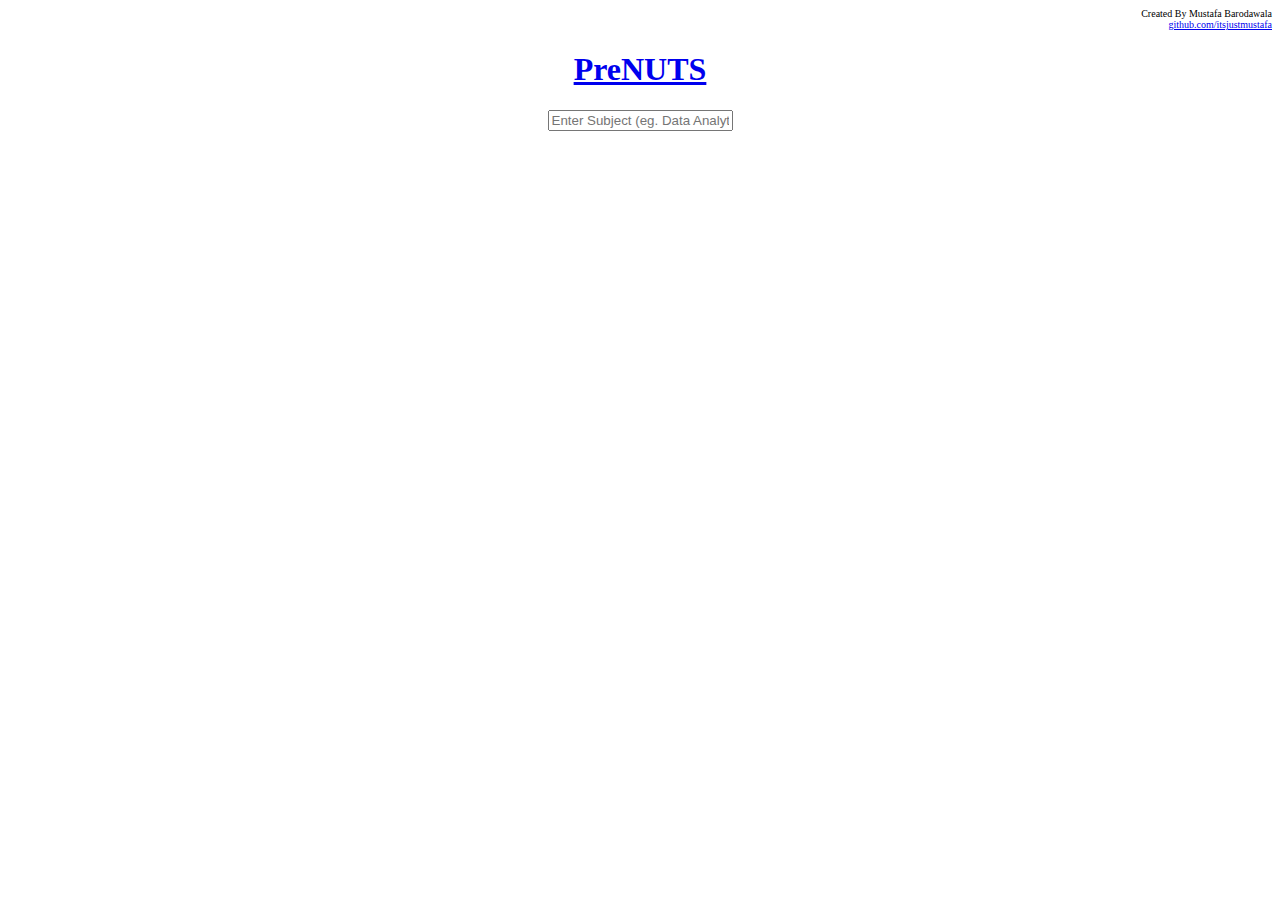
==== index.html @ 9db17f6f "Added link to heading, 65001-->65202" ====
<html>
	<head>
		<title>PreNUTS</title>
		<link rel='stylesheet' href="styles.css">
		<script src="script.js"></script>
		<script src="usefulFunctions.js"></script>
		<script src="subjectObjArr.js"></script>
		
	</head>
	<body align='center'>
	<p style="font-size: 10" align="right">Created By Mustafa Barodawala</br><a href="https://www.github.com/itsjustmustafa">github.com/itsjustmustafa</a></p>
<h1 align='center'><a href='https://itsjustmustafa.github.io/PreNUTS/'>PreNUTS</a></h1>

	<div id='inputWrapper' align='center'>
		<input id='prenutsInput' name='prenutsInput' placeholder="Enter Subject (eg. Data Analytics, 65202, Music)" onkeyup="submitText(event)">
		<br/>
		<br/>
		<table id='prenutsTable' align='center'></table>
	</div>

	</body>
</html>
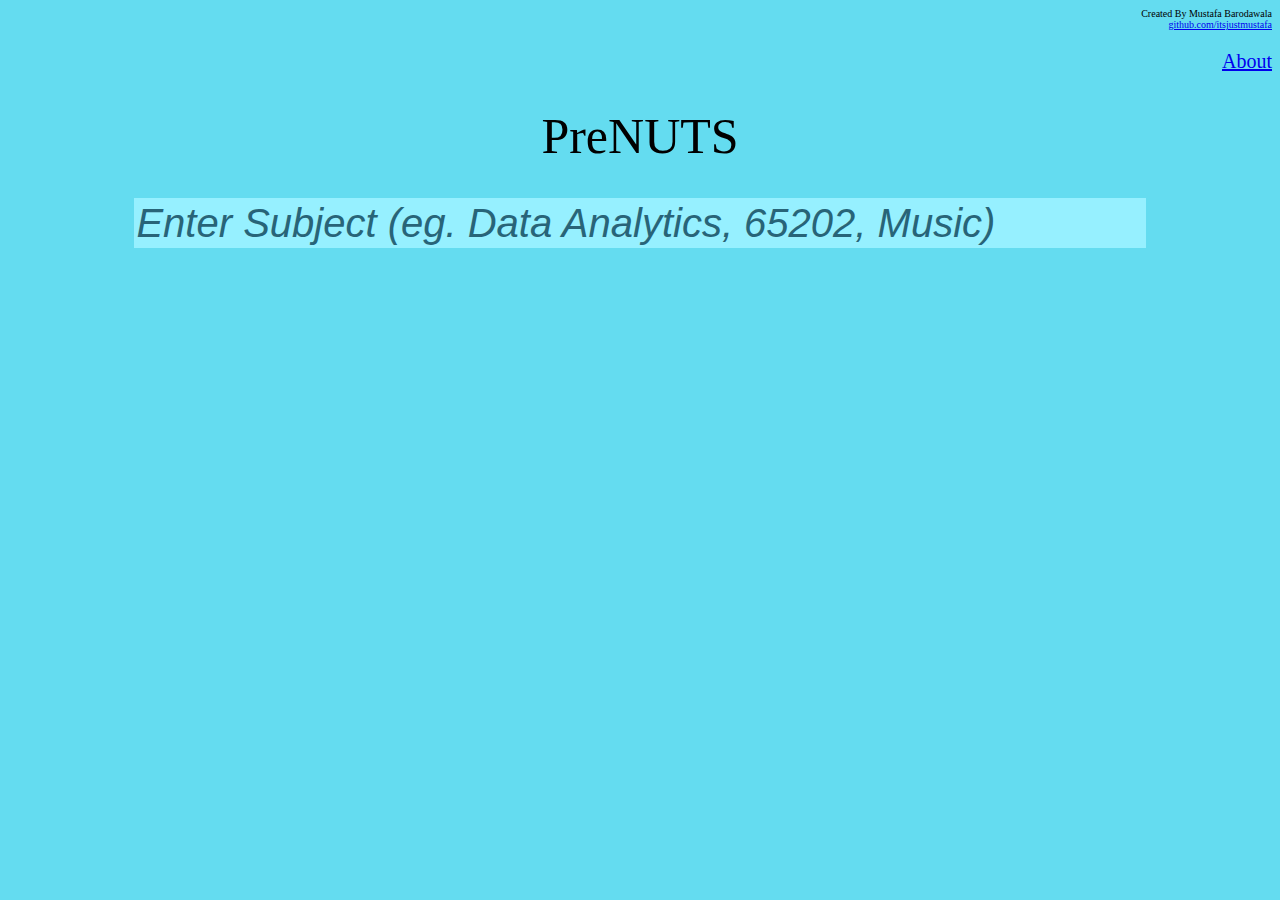
==== commit d47fa91e: "replaced old subject file reference with new one" ====
--- a/index.html
+++ b/index.html
@@ -4,12 +4,17 @@
 		<link rel='stylesheet' href="styles.css">
 		<script src="script.js"></script>
 		<script src="usefulFunctions.js"></script>
-		<script src="subjectObjArr.js"></script>
+		<script src="subjectObjArr2019.js"></script>
 		
 	</head>
 	<body align='center'>
-	<p style="font-size: 10" align="right">Created By Mustafa Barodawala</br><a href="https://www.github.com/itsjustmustafa">github.com/itsjustmustafa</a></p>
-<h1 align='center'><a href='https://itsjustmustafa.github.io/PreNUTS/'>PreNUTS</a></h1>
+		<p style="font-size: 10" align="right">Created By Mustafa Barodawala</br><a href="https://www.github.com/itsjustmustafa">github.com/itsjustmustafa</a></p>
+		<p style="font-size: 20" align="right"><a href="https://github.com/itsjustmustafa/PreNUTS/blob/master/README.md#prenuts">About</a></p>
+	<h1 align='center'>
+		<a href='https://itsjustmustafa.github.io/PreNUTS/' style='text-decoration: none; color: black'>
+			PreNUTS
+		</a>
+	</h1>
 
 	<div id='inputWrapper' align='center'>
 		<input id='prenutsInput' name='prenutsInput' placeholder="Enter Subject (eg. Data Analytics, 65202, Music)" onkeyup="submitText(event)">
--- a/styles.css
+++ b/styles.css
@@ -0,0 +1,110 @@
+body{
+	font-family: 'Tw Cen MT';
+	background-color: rgb(100, 220, 240);
+	text-rendering: optimizeLegibility;
+}
+h1{
+	font-weight: lighter;
+	font-size: 50px;
+	color: black;
+	text-decoration: none;
+}
+p{
+	text-decoration: none !important;
+}
+.tooperSubject{
+	margin: 5px;
+	padding: 5px 20px 5px 20px;
+	background: rgb(250,200,0);
+	border-width: 2px;
+	border-style: outset;
+	border-color: rgb(250,200,0);
+	font-size: 20px;
+	white-space: normal;
+	display: inline-block;
+	width: fill;
+}
+.tooperSubject:hover{
+	background: rgb(255,220,50);
+	border-color: rgb(255,220,50);
+	cursor: pointer;
+}
+.currentSubject{
+	margin: 5px;
+	padding: 5px 20px 5px 20px;
+	background: rgb(130,250,120);
+	border-width: 2px;
+	border-style: outset;
+	border-color: rgb(130,250,120);
+	font-size: 20px;
+	white-space: normal;
+	display: inline-block;
+	width: fill;
+}
+.currentSubject:hover{
+	background: rgb(170,255,160);
+	border-color: rgb(170,255,160);
+	cursor: pointer;
+}
+.prereqSubject{
+	margin: 5px;
+	padding: 5px 20px 5px 20px;
+	background: rgb(200,125,125);
+	border-width: 2px;
+	border-style: outset;
+	border-color: rgb(200,125,125);
+	font-size: 20px;
+	white-space: normal;
+	display: inline-block;
+	width: fill;
+}
+.prereqSubject:hover{
+	background: rgb(240,150,150);
+	border-color: rgb(240,150,150);
+	cursor: pointer;
+}
+.headRow{
+	margin: 5px;
+	padding: 5px 20px 5px 20px;
+	background: rgb(75,175,200);
+	border-width: 2px;
+	border-style: outset;
+	border-color: rgb(75,175,200);
+	font-size: 20px;
+	white-space: normal;
+	display: inline-block;
+	width: fill;
+}
+#prenutsInput{
+	font-size: 40px;
+	width: 80%;
+	border: none;
+	margin: auto 0;
+	text-align: 'center'; 
+	height:100%;
+	background-color: rgb(150, 240, 255);
+	color: rgb(20, 50, 60);
+}
+#prenutsInput:focus{
+	outline: none;
+}
+#prenutsInput::placeholder{
+	color: rgb(40, 100, 120);
+	font-style: italic;
+}
+#inputWrapper{
+	font-size: 40px;
+	text-align: 'center';
+	width: 100%;
+	height: 50px;
+}
+#prenutsTable{
+	width: 90%;
+}
+td span{
+	width: 70%;
+}
+td{
+	text-align: center;
+	width: 33%;
+}
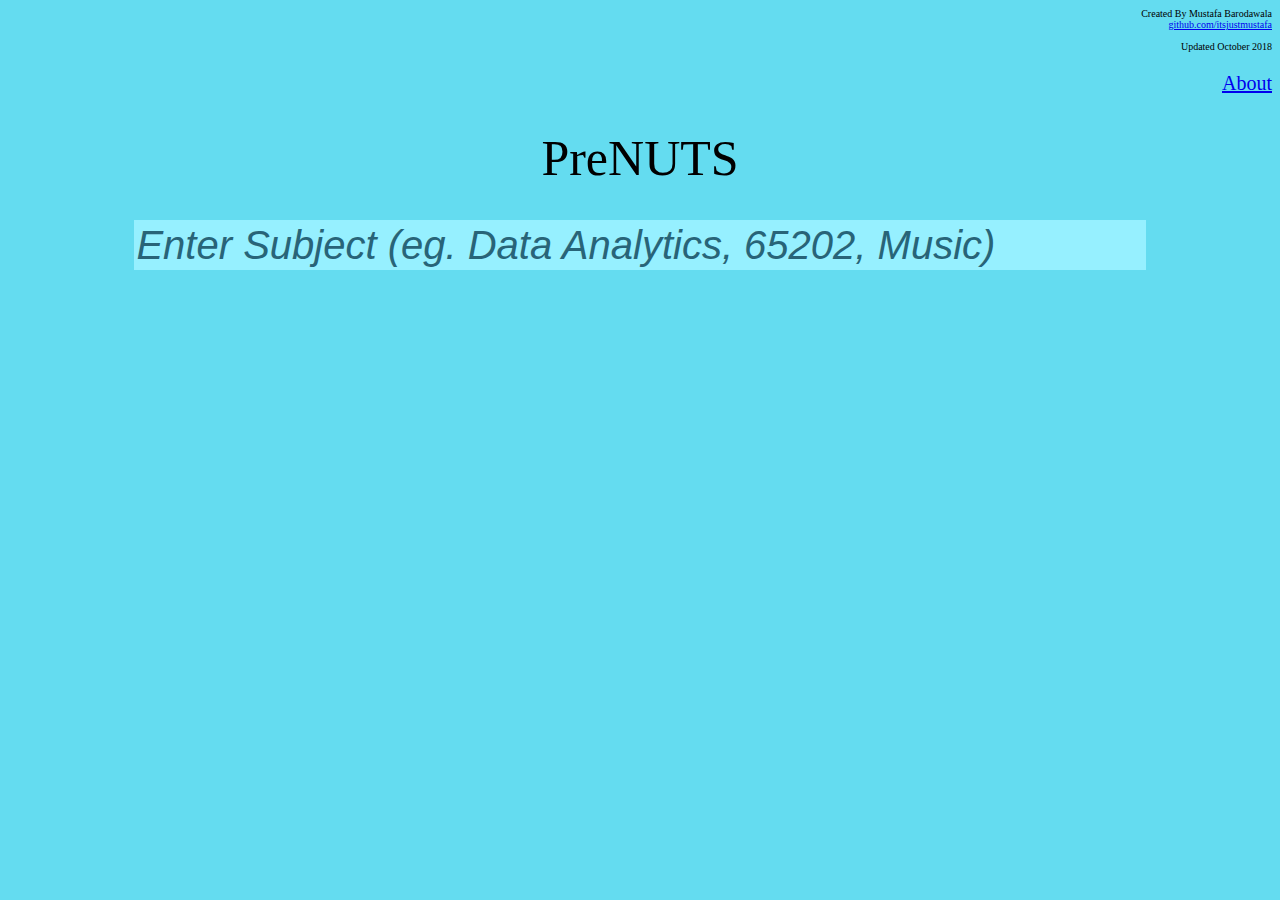
==== commit ec3a34c3: "Update index.html" ====
--- a/index.html
+++ b/index.html
@@ -8,7 +8,7 @@
 		
 	</head>
 	<body align='center'>
-		<p style="font-size: 10" align="right">Created By Mustafa Barodawala</br><a href="https://www.github.com/itsjustmustafa">github.com/itsjustmustafa</a></p>
+		<p style="font-size: 10" align="right">Created By Mustafa Barodawala</br><a href="https://www.github.com/itsjustmustafa">github.com/itsjustmustafa</a></br></br>Updated October 2018</p>
 		<p style="font-size: 20" align="right"><a href="https://github.com/itsjustmustafa/PreNUTS/blob/master/README.md#prenuts">About</a></p>
 	<h1 align='center'>
 		<a href='https://itsjustmustafa.github.io/PreNUTS/' style='text-decoration: none; color: black'>
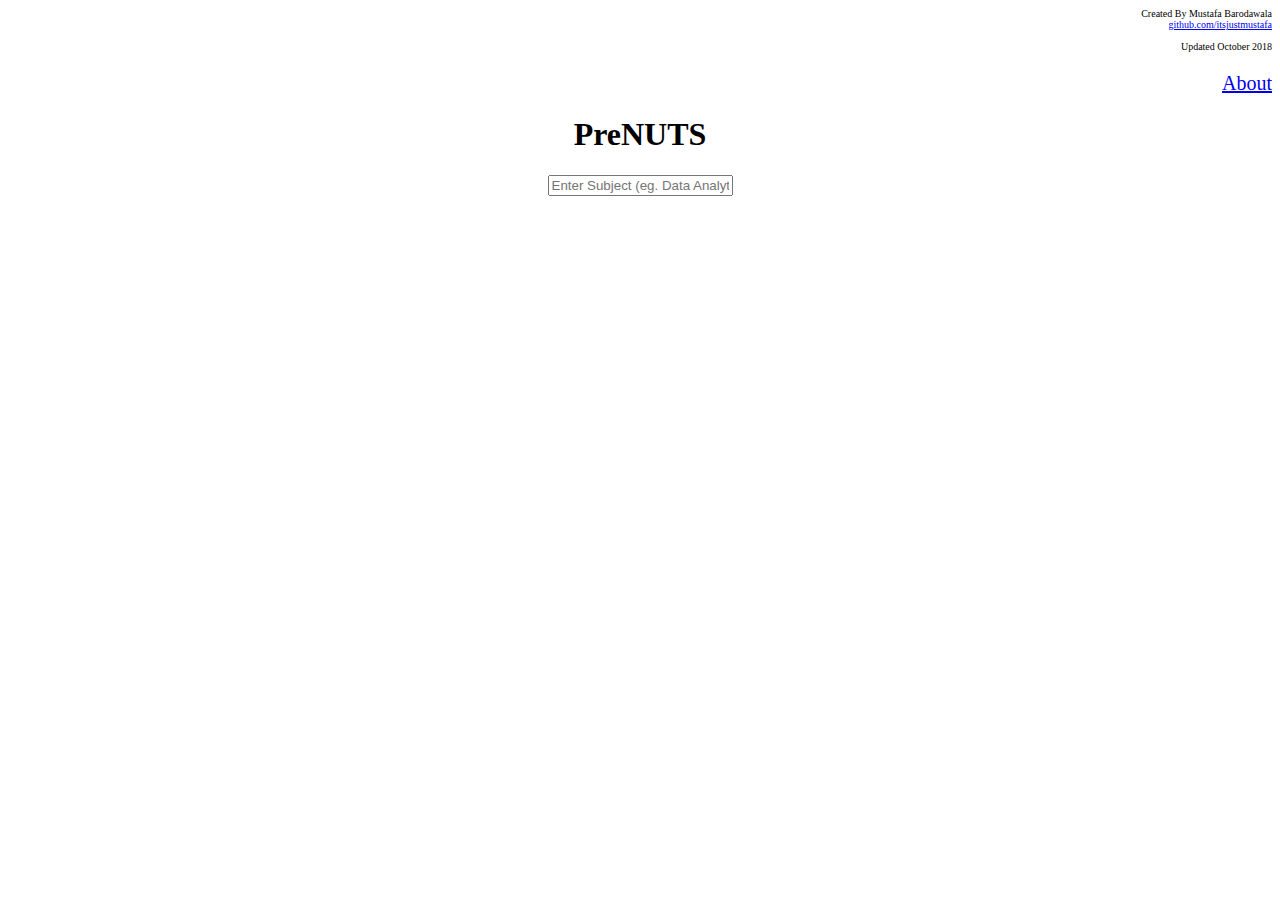
==== commit ad2d2cb4: "scary style?" ====
--- a/index.html
+++ b/index.html
@@ -1,10 +1,11 @@
 <html>
+	<!-- Data scraped from http://handbook.uts.edu.au/subjects/alpha.html -->
 	<head>
 		<title>PreNUTS</title>
-		<link rel='stylesheet' href="styles.css">
+		<link rel='stylesheet' href="styles_halloween.css">
 		<script src="script.js"></script>
 		<script src="usefulFunctions.js"></script>
-		<script src="subjectObjArr2019.js"></script>
+		<script src="subjectObjArr2020.js"></script>
 		
 	</head>
 	<body align='center'>
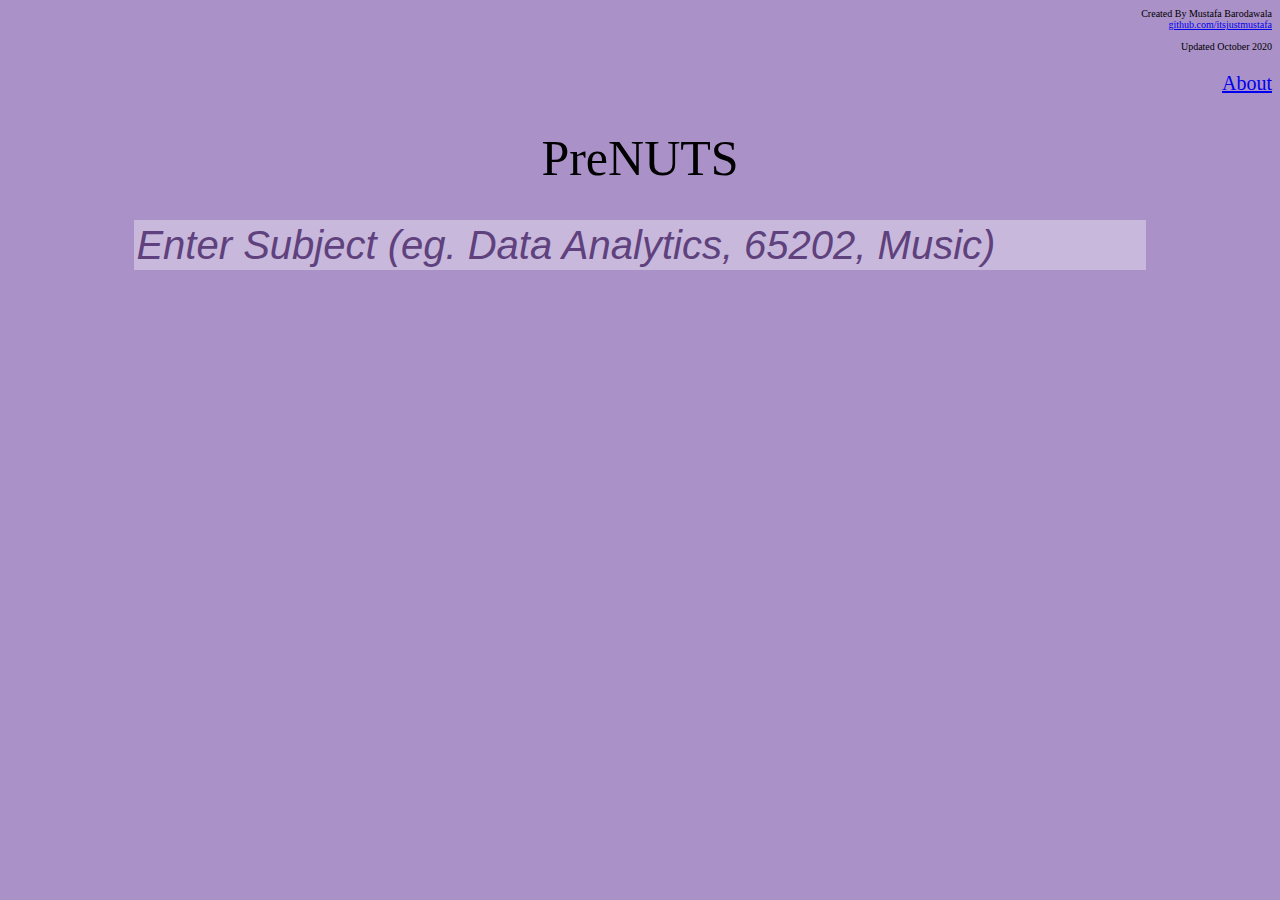
==== commit 000dd2ed: "updated link and description" ====
--- a/index.html
+++ b/index.html
@@ -5,12 +5,12 @@
 		<link rel='stylesheet' href="styles_halloween.css">
 		<script src="script.js"></script>
 		<script src="usefulFunctions.js"></script>
-		<script src="subjectObjArr2020.js"></script>
+		<script src="subjectObjArr2021.js"></script>
 		
 	</head>
 	<body align='center'>
-		<p style="font-size: 10" align="right">Created By Mustafa Barodawala</br><a href="https://www.github.com/itsjustmustafa">github.com/itsjustmustafa</a></br></br>Updated October 2018</p>
-		<p style="font-size: 20" align="right"><a href="https://github.com/itsjustmustafa/PreNUTS/blob/master/README.md#prenuts">About</a></p>
+		<p style="font-size: 10" align="right">Created By Mustafa Barodawala</br><a href="https://www.github.com/itsjustmustafa">github.com/itsjustmustafa</a></br></br>Updated October 2020</p>
+		<p style="font-size: 20" align="right"><a href="https://github.com/itsjustmustafa/PreNUTS#prenuts---a--project">About</a></p>
 	<h1 align='center'>
 		<a href='https://itsjustmustafa.github.io/PreNUTS/' style='text-decoration: none; color: black'>
 			PreNUTS
--- a/styles_halloween.css
+++ b/styles_halloween.css
@@ -0,0 +1,110 @@
+body{
+	font-family: 'Tw Cen MT';
+	background-color: rgb(170,145,200);
+	text-rendering: optimizeLegibility;
+}
+h1{
+	font-weight: lighter;
+	font-size: 50px;
+	color: black;
+	text-decoration: none;
+}
+p{
+	text-decoration: none !important;
+}
+.tooperSubject{
+	margin: 5px;
+	padding: 5px 20px 5px 20px;
+	background: rgb(220,150,90);
+	border-width: 2px;
+	border-style: outset;
+	border-color: rgb(220,150,90);
+	font-size: 20px;
+	white-space: normal;
+	display: inline-block;
+	width: fill;
+}
+.tooperSubject:hover{
+	background: rgb(250,185,100);
+	border-color: rgb(250,185,100);
+	cursor: pointer;
+}
+.currentSubject{
+	margin: 5px;
+	padding: 5px 20px 5px 20px;
+	background: rgb(130,200,135);
+	border-width: 2px;
+	border-style: outset;
+	border-color: rgb(130,200,135);
+	font-size: 20px;
+	white-space: normal;
+	display: inline-block;
+	width: fill;
+}
+.currentSubject:hover{
+	background: rgb(185,225,185);
+	border-color: rgb(185,225,185);
+	cursor: pointer;
+}
+.prereqSubject{
+	margin: 5px;
+	padding: 5px 20px 5px 20px;
+	background: rgb(90,165,185);
+	border-width: 2px;
+	border-style: outset;
+	border-color: rgb(90,165,185);
+	font-size: 20px;
+	white-space: normal;
+	display: inline-block;
+	width: fill;
+}
+.prereqSubject:hover{
+	background: rgb(160,205,215);
+	border-color: rgb(160,205,215);
+	cursor: pointer;
+}
+.headRow{
+	margin: 5px;
+	padding: 5px 20px 5px 20px;
+	background: rgb(135,100,175);
+	border-width: 2px;
+	border-style: outset;
+	border-color: rgb(135,100,175);
+	font-size: 20px;
+	white-space: normal;
+	display: inline-block;
+	width: fill;
+}
+#prenutsInput{
+	font-size: 40px;
+	width: 80%;
+	border: none;
+	margin: auto 0;
+	text-align: 'center'; 
+	height:100%;
+	background-color: rgb(200,185,220);
+	color: rgb(50,35,70);
+}
+#prenutsInput:focus{
+	outline: none;
+}
+#prenutsInput::placeholder{
+	color: rgb(95, 65, 125);
+	font-style: italic;
+}
+#inputWrapper{
+	font-size: 40px;
+	text-align: 'center';
+	width: 100%;
+	height: 50px;
+}
+#prenutsTable{
+	width: 90%;
+}
+td span{
+	width: 70%;
+}
+td{
+	text-align: center;
+	width: 33%;
+}
